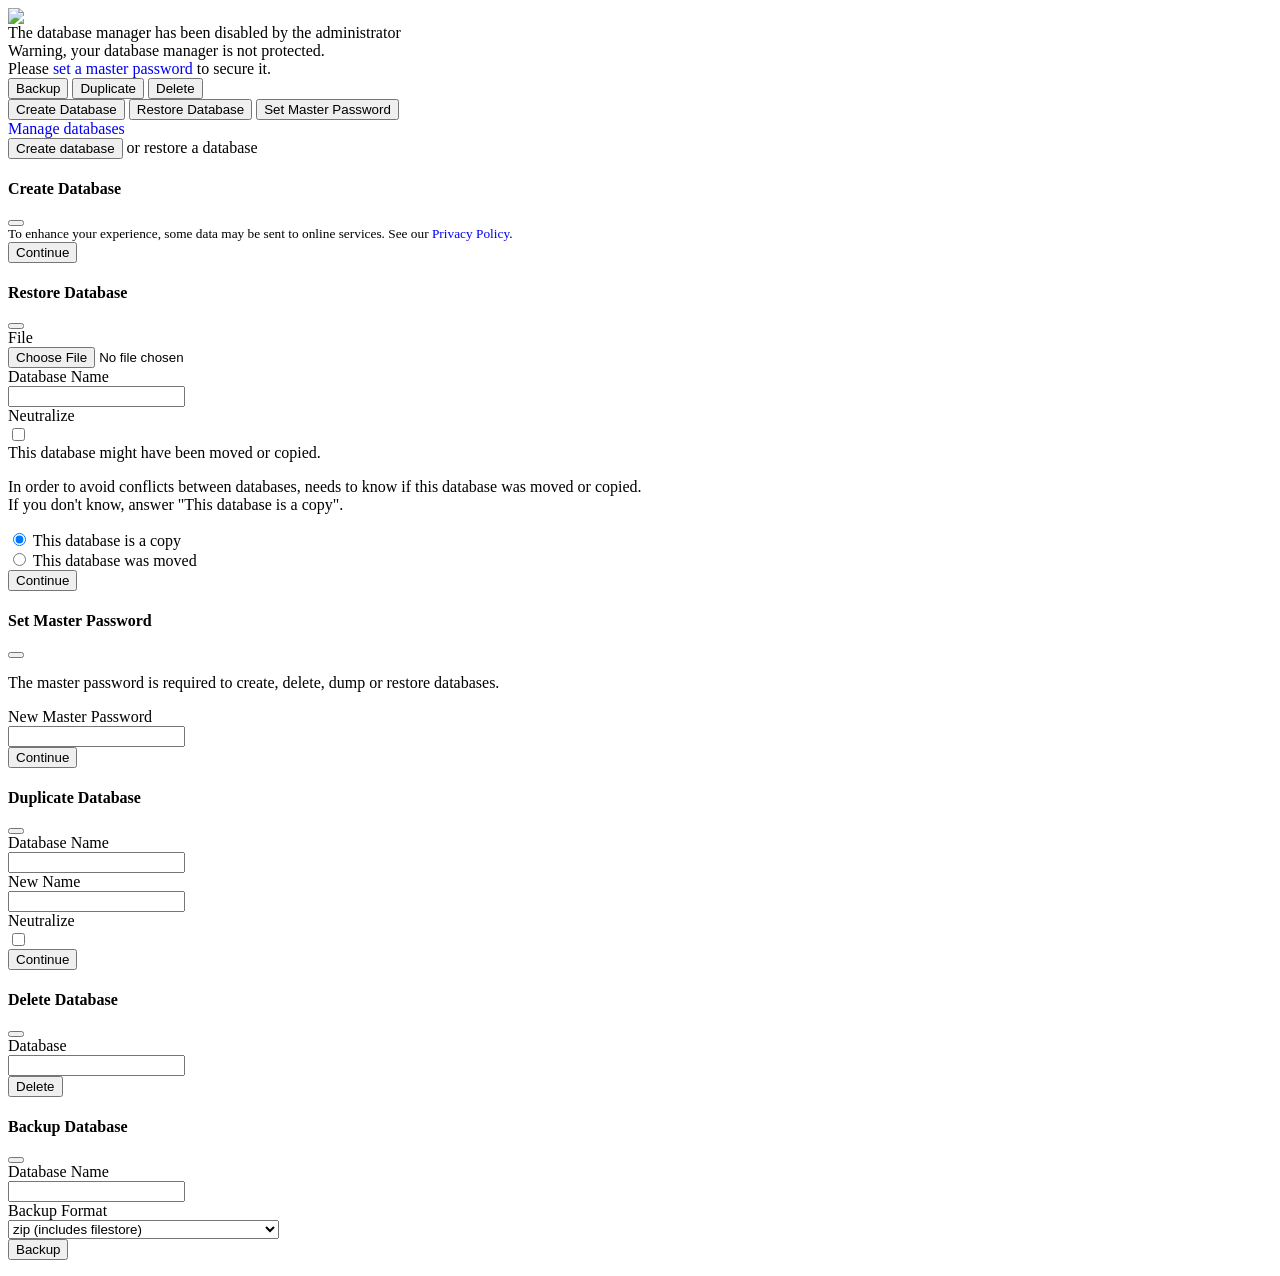
==== npt_custom_favicon/static/src/public/database_manager.qweb.html @ d9a918c1 "Inital Commit" ====
<html>
  <head>
    <meta http-equiv="content-type" content="text/html; charset=utf-8" />
    <title><t t-esc="brand_title" /></title>
    <link
      rel="shortcut icon"
      href="/custom_favicon/static/src/image/pictures/favicon.ico"
      type="image/x-icon"
    />
    <link
      rel="stylesheet"
      href="/web/static/src/libs/fontawesome/css/font-awesome.css"
    />
    <link
      rel="stylesheet"
      href="/web/static/lib/bootstrap/dist/css/bootstrap.css"
    />
    <script src="/web/static/lib/bootstrap/js/dist/util/index.js"></script>
    <script src="/web/static/lib/bootstrap/js/dist/dom/data.js"></script>
    <script src="/web/static/lib/bootstrap/js/dist/dom/event-handler.js"></script>
    <script src="/web/static/lib/bootstrap/js/dist/dom/manipulator.js"></script>
    <script src="/web/static/lib/bootstrap/js/dist/dom/selector-engine.js"></script>
    <script src="/web/static/lib/bootstrap/js/dist/util/config.js"></script>
    <script src="/web/static/lib/bootstrap/js/dist/util/component-functions.js"></script>
    <script src="/web/static/lib/bootstrap/js/dist/util/backdrop.js"></script>
    <script src="/web/static/lib/bootstrap/js/dist/util/focustrap.js"></script>
    <script src="/web/static/lib/bootstrap/js/dist/util/scrollbar.js"></script>
    <script src="/web/static/lib/bootstrap/js/dist/base-component.js"></script>
    <script src="/web/static/lib/bootstrap/js/dist/modal.js"></script>

    <script src="/web/static/src/public/database_manager.js"></script>
    <style>
      a {
        text-decoration: none;
      }
    </style>
  </head>
  <body>
    <div class="container">
      <!-- Database List -->
      <div class="row">
        <div class="col-lg-6 offset-lg-3 o_database_list">
          <img
            src="/custom_favicon/static/src/image/pictures/erpbro_logo.png"
            class="img-fluid d-block mx-auto"
            style="max-height: 80px; height: auto; width: auto"
          />
          <t t-if="not list_db">
            <div class="alert alert-danger text-center">
              The database manager has been disabled by the administrator
            </div>
          </t>
          <t t-elif="insecure and databases">
            <div class="alert alert-warning">
              Warning, your <t t-esc="brand_title" /> database manager is not protected.<br />
              Please
              <a
                href="#"
                data-bs-toggle="modal"
                data-bs-target=".o_database_master"
                >set a master password</a
              >
              to secure it.
            </div>
          </t>
          <t t-if="error">
            <div class="alert alert-danger" t-out="error"></div>
          </t>
          <t t-if="list_db and databases">
            <div class="list-group">
              <t t-foreach="databases" t-as="db">
                <div class="list-group-item d-flex align-items-center">
                  <a
                    t-attf-href="/odoo?db={{ db }}"
                    class="d-block flex-grow-1"
                  >
                    <t t-if="db in incompatible_databases">
                      <i
                        class="icon fa fa-warning float-end text-warning"
                        title="This database may not be compatible"
                      ></i>
                    </t>
                    <t t-out="db" />
                  </a>
                  <t t-if="manage">
                    <div class="btn-group btn-group-sm float-end">
                      <button
                        type="button"
                        t-att-data-db="db"
                        data-bs-target=".o_database_backup"
                        class="o_database_action btn btn-primary"
                      >
                        <i class="fa fa-floppy-o fa-fw"></i> Backup
                      </button>
                      <button
                        type="button"
                        t-att-data-db="db"
                        data-bs-target=".o_database_duplicate"
                        class="o_database_action btn btn-secondary"
                      >
                        <i class="fa fa-files-o fa-fw"></i> Duplicate
                      </button>
                      <button
                        type="button"
                        t-att-data-db="db"
                        data-bs-target=".o_database_delete"
                        class="o_database_action btn btn-danger"
                      >
                        <i class="fa fa-trash-o fa-fw"></i> Delete
                      </button>
                    </div>
                  </t>
                </div>
              </t>
            </div>
            <t t-if="manage">
              <div class="d-flex mt-2">
                <button
                  type="button"
                  data-bs-toggle="modal"
                  data-bs-target=".o_database_create"
                  class="btn btn-primary flex-grow-1"
                >
                  Create Database
                </button>
                <button
                  type="button"
                  data-bs-toggle="modal"
                  data-bs-target=".o_database_restore"
                  class="btn btn-primary flex-grow-1 ms-2"
                >
                  Restore Database
                </button>
                <button
                  type="button"
                  data-bs-toggle="modal"
                  data-bs-target=".o_database_master"
                  class="btn btn-primary flex-grow-1 ms-2"
                >
                  Set Master Password
                </button>
              </div>
            </t>
            <t t-else="">
              <div class="text-center mt-2">
                <a href="/web/database/manager">Manage databases</a>
              </div>
            </t>
          </t>
          <t t-elif="list_db">
            <form role="form" action="/web/database/create" method="post">
              <t t-call="create_form" />
              <input
                type="submit"
                value="Create database"
                class="btn btn-primary float-start"
              />
            </form>
            <a
              role="button"
              data-bs-toggle="modal"
              data-bs-target=".o_database_restore"
              class="btn btn-link"
              >or restore a database</a
            >
          </t>
        </div>
      </div>

      <!-- Create -->
      <div class="modal fade o_database_create" role="dialog">
        <div class="modal-dialog">
          <div class="modal-content">
            <form role="form" action="/web/database/create" method="post">
              <div class="modal-header">
                <h4 class="modal-title">Create Database</h4>
                <button
                  type="button"
                  class="btn-close"
                  data-bs-dismiss="modal"
                  aria-label="Close"
                ></button>
              </div>
              <div class="modal-body">
                <t t-call="create_form" />
                <small class="text-muted">
                  To enhance your experience, some data may be sent to
                  <t t-esc="brand_title" />
                  online services. See our
                  <a href="https://www.odoo.com/privacy" target="_blank"
                    >Privacy Policy</a
                  >.
                </small>
              </div>
              <div class="modal-footer">
                <input
                  type="submit"
                  value="Continue"
                  class="btn btn-primary float-end"
                />
              </div>
            </form>
          </div>
        </div>
      </div>

      <!-- Restore -->
      <div class="modal fade o_database_restore" role="dialog">
        <div class="modal-dialog">
          <div class="modal-content">
            <div class="modal-header">
              <h4 class="modal-title">Restore Database</h4>
              <button
                type="button"
                class="btn-close"
                data-bs-dismiss="modal"
                aria-label="Close"
              ></button>
            </div>
            <form
              id="form_restore_db"
              role="form"
              action="/web/database/restore"
              method="post"
              enctype="multipart/form-data"
            >
              <div class="modal-body">
                <t t-call="master_input" />
                <div class="row mb-3">
                  <label for="backup_file" class="col-md-4 col-form-label"
                    >File</label
                  >
                  <div class="col-md-8">
                    <input
                      id="backup_file"
                      type="file"
                      name="backup_file"
                      class="required"
                    />
                  </div>
                </div>
                <div class="row mb-3">
                  <label for="dbname_restore" class="col-md-4 col-form-label"
                    >Database Name</label
                  >
                  <div class="col-md-8">
                    <input
                      id="dbname_restore"
                      type="text"
                      name="name"
                      class="form-control"
                      required="required"
                      t-att-pattern="pattern"
                      title="Only alphanumerical characters, underscore, hyphen and dot are allowed"
                    />
                  </div>
                </div>
                <div class="row mb-3">
                  <label
                    for="neutralize_database_restore"
                    class="col-md-4 col-form-label"
                    >Neutralize</label
                  >
                  <div class="col-md-8">
                    <input
                      id="neutralize_database_restore"
                      type="checkbox"
                      name="neutralize_database"
                      class="form-check-input"
                    />
                  </div>
                </div>
                <label for="radio_copy_true"
                  >This database might have been moved or copied.</label
                >
                <p class="form-text">
                  In order to avoid conflicts between databases, <t t-esc="brand_title" /> needs to
                  know if this database was moved or copied.<br />
                  If you don't know, answer "This database is a copy".
                </p>
                <div class="form-check">
                  <input
                    id="radio_copy_true"
                    name="copy"
                    type="radio"
                    class="form-check-input"
                    value="true"
                    checked="1"
                  />
                  <label for="radio_copy_true" class="form-check-label"
                    >This database is a copy</label
                  >
                </div>
                <div class="form-check">
                  <input
                    id="radio_copy_false"
                    name="copy"
                    type="radio"
                    class="form-check-input"
                    value="false"
                  />
                  <label for="radio_copy_false" class="form-check-label"
                    >This database was moved</label
                  >
                </div>
              </div>
              <div class="modal-footer">
                <input
                  type="submit"
                  value="Continue"
                  class="btn btn-primary float-end"
                />
              </div>
            </form>
          </div>
        </div>
      </div>

      <!-- Master password -->
      <div class="modal fade o_database_master" role="dialog">
        <div class="modal-dialog">
          <div class="modal-content">
            <div class="modal-header">
              <h4 class="modal-title">Set Master Password</h4>
              <button
                type="button"
                class="btn-close"
                data-bs-dismiss="modal"
                aria-label="Close"
              ></button>
            </div>
            <form
              id="form_change_pwd"
              role="form"
              action="/web/database/change_password"
              method="post"
            >
              <div class="modal-body">
                <p>
                  The master password is required to create, delete, dump or
                  restore databases.
                </p>
                <t t-set="set_master_pwd" t-value="True" />
                <t t-call="master_input" />
                <div class="row mb-3">
                  <label for="master_pwd_new" class="col-md-5 col-form-label"
                    >New Master Password</label
                  >
                  <div class="col-md-7">
                    <div class="input-group">
                      <input
                        id="master_pwd_new"
                        type="password"
                        name="master_pwd_new"
                        class="form-control"
                        required="required"
                        autocomplete="new-password"
                      />
                      <span
                        class="fa fa-eye o_little_eye input-group-text"
                        aria-hidden="true"
                        style="cursor: pointer"
                      ></span>
                    </div>
                  </div>
                </div>
              </div>
              <div class="modal-footer">
                <input
                  type="submit"
                  value="Continue"
                  class="btn btn-primary float-end"
                />
              </div>
            </form>
          </div>
        </div>
      </div>

      <!-- Duplicate DB -->
      <div class="modal fade o_database_duplicate" role="dialog">
        <div class="modal-dialog">
          <div class="modal-content">
            <div class="modal-header">
              <h4 class="modal-title">Duplicate Database</h4>
              <button
                type="button"
                class="btn-close"
                data-bs-dismiss="modal"
                aria-label="Close"
              ></button>
            </div>
            <form
              id="form-duplicate-db"
              role="form"
              action="/web/database/duplicate"
              method="post"
            >
              <div class="modal-body">
                <t t-set="set_master_pwd" t-value="False" />
                <t t-call="master_input" />
                <div class="row mb-3">
                  <label for="dbname_duplicate" class="col-md-4 col-form-label"
                    >Database Name</label
                  >
                  <div class="col-md-8">
                    <input
                      id="dbname_duplicate"
                      type="text"
                      name="name"
                      class="form-control"
                      required="required"
                      readonly="readonly"
                    />
                  </div>
                </div>
                <div class="row mb-3">
                  <label for="new_name" class="col-md-4 col-form-label"
                    >New Name</label
                  >
                  <div class="col-md-8">
                    <input
                      id="new_name"
                      type="text"
                      name="new_name"
                      class="form-control"
                      required="required"
                      t-att-pattern="pattern"
                      title="Only alphanumerical characters, underscore, hyphen and dot are allowed"
                    />
                  </div>
                </div>
                <div class="row mb-3">
                  <label
                    for="neutralize_database"
                    class="col-md-4 col-form-label"
                    >Neutralize</label
                  >
                  <div class="col-md-8">
                    <input
                      id="neutralize_database"
                      type="checkbox"
                      name="neutralize_database"
                      class="form-check-input"
                    />
                  </div>
                </div>
              </div>
              <div class="modal-footer">
                <input
                  type="submit"
                  value="Continue"
                  class="btn btn-primary float-end"
                />
              </div>
            </form>
          </div>
        </div>
      </div>

      <!-- Drop DB -->
      <div class="modal fade o_database_delete" role="dialog">
        <div class="modal-dialog">
          <div class="modal-content">
            <div class="modal-header">
              <h4 class="modal-title">Delete Database</h4>
              <button
                type="button"
                class="btn-close"
                data-bs-dismiss="modal"
                aria-label="Close"
              ></button>
            </div>
            <form
              id="form_drop_db"
              role="form"
              action="/web/database/drop"
              method="post"
            >
              <div class="modal-body">
                <t t-call="master_input" />
                <div class="row mb-3">
                  <label for="dbname_delete" class="col-md-4 col-form-label"
                    >Database</label
                  >
                  <div class="col-md-8">
                    <input
                      id="dbname_delete"
                      type="text"
                      name="name"
                      class="form-control"
                      required="required"
                      readonly="readonly"
                    />
                  </div>
                </div>
              </div>
              <div class="modal-footer">
                <input
                  type="submit"
                  value="Delete"
                  class="btn btn-primary float-end"
                />
              </div>
            </form>
          </div>
        </div>
      </div>

      <!-- Backup DB -->
      <div class="modal fade o_database_backup" role="dialog">
        <div class="modal-dialog">
          <div class="modal-content">
            <div class="modal-header">
              <h4 class="modal-title">Backup Database</h4>
              <button
                type="button"
                class="btn-close"
                data-bs-dismiss="modal"
                aria-label="Close"
              ></button>
            </div>
            <form
              id="form_backup_db"
              role="form"
              action="/web/database/backup"
              method="post"
            >
              <div class="modal-body">
                <t t-call="master_input" />
                <div class="row mb-3">
                  <label for="dbname_backup" class="col-md-4 col-form-label"
                    >Database Name</label
                  >
                  <div class="col-md-8">
                    <input
                      id="dbname_backup"
                      type="text"
                      name="name"
                      class="form-control"
                      required="required"
                      readonly="readonly"
                    />
                  </div>
                </div>
                <div class="row mb-3">
                  <label for="backup_format" class="col-md-4 col-form-label"
                    >Backup Format</label
                  >
                  <div class="col-md-8">
                    <select
                      id="backup_format"
                      name="backup_format"
                      class="form-select"
                      required="required"
                    >
                      <option value="zip">zip (includes filestore)</option>
                      <option value="dump">
                        pg_dump custom format (without filestore)
                      </option>
                    </select>
                  </div>
                </div>
              </div>
              <div class="modal-footer">
                <input
                  type="submit"
                  value="Backup"
                  class="btn btn-primary float-end"
                />
              </div>
            </form>
          </div>
        </div>
      </div>
    </div>
  </body>
</html>
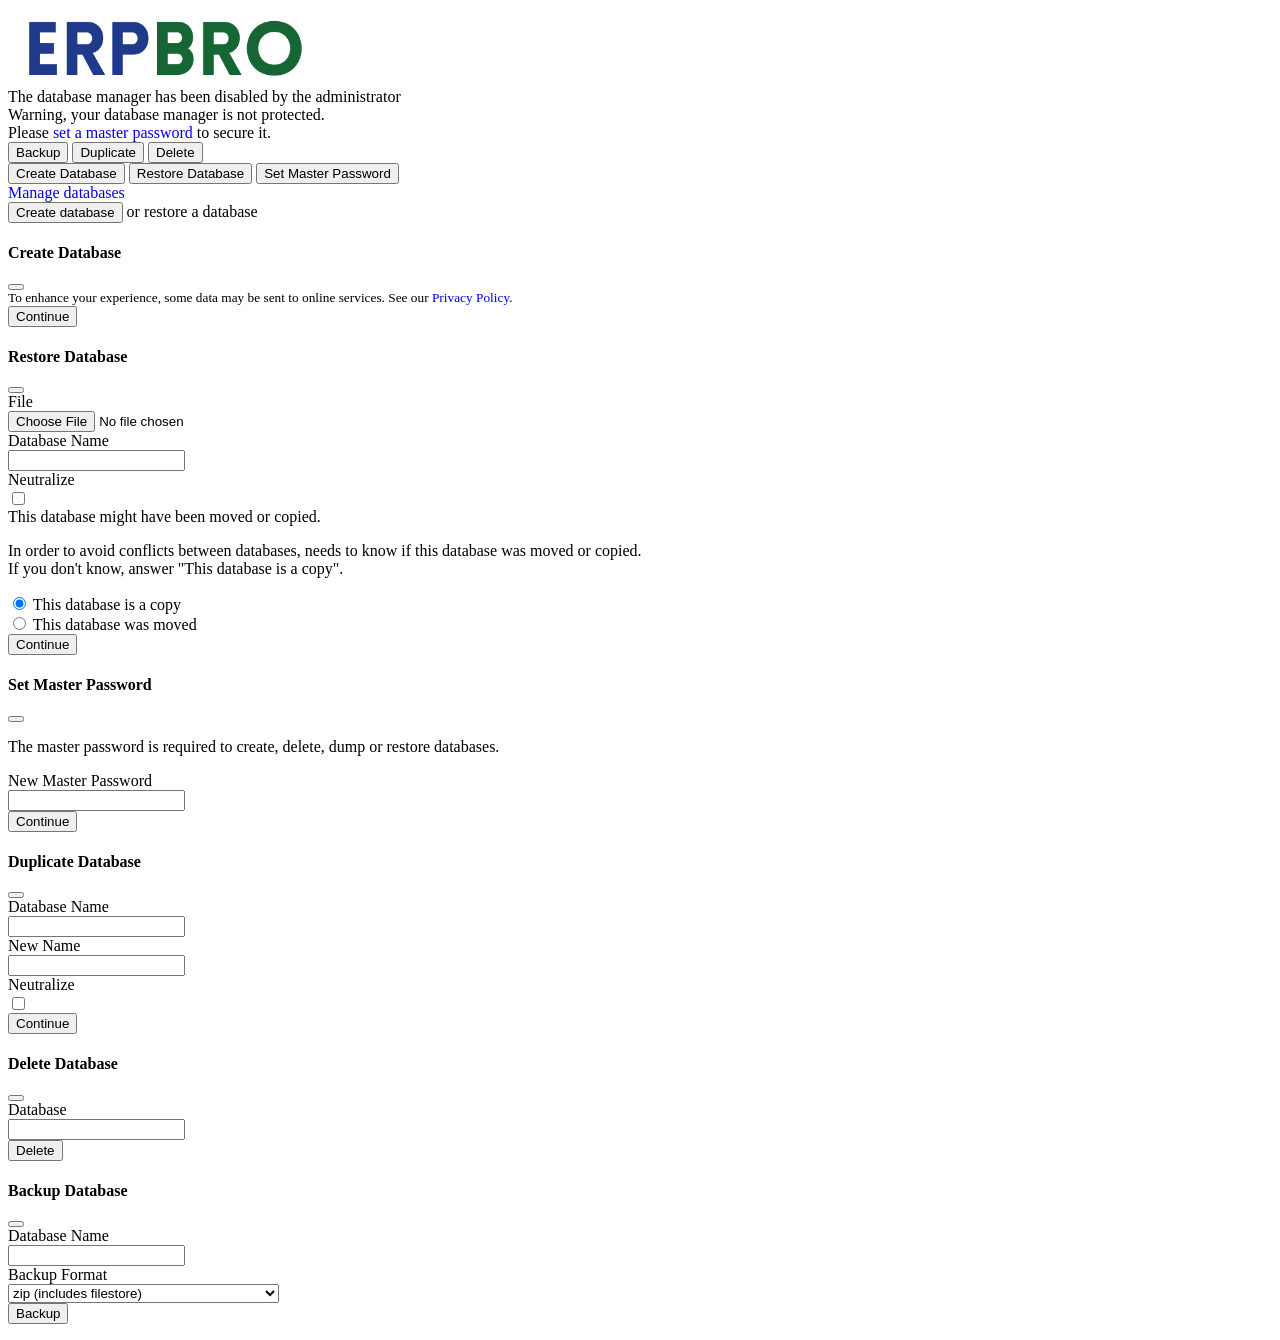
==== commit eca37dd0: "Prepare Odoo Apps Store metadata and description" ====
--- a/npt_custom_favicon/static/src/public/database_manager.qweb.html
+++ b/npt_custom_favicon/static/src/public/database_manager.qweb.html
@@ -4,7 +4,7 @@
     <title><t t-esc="brand_title" /></title>
     <link
       rel="shortcut icon"
-      href="/custom_favicon/static/src/image/pictures/favicon.ico"
+      href="/npt_custom_favicon/static/src/image/pictures/favicon.ico"
       type="image/x-icon"
     />
     <link
@@ -41,7 +41,7 @@
       <div class="row">
         <div class="col-lg-6 offset-lg-3 o_database_list">
           <img
-            src="/custom_favicon/static/src/image/pictures/erpbro_logo.png"
+            src="/npt_custom_favicon/static/src/image/pictures/erpbro_logo.png"
             class="img-fluid d-block mx-auto"
             style="max-height: 80px; height: auto; width: auto"
           />
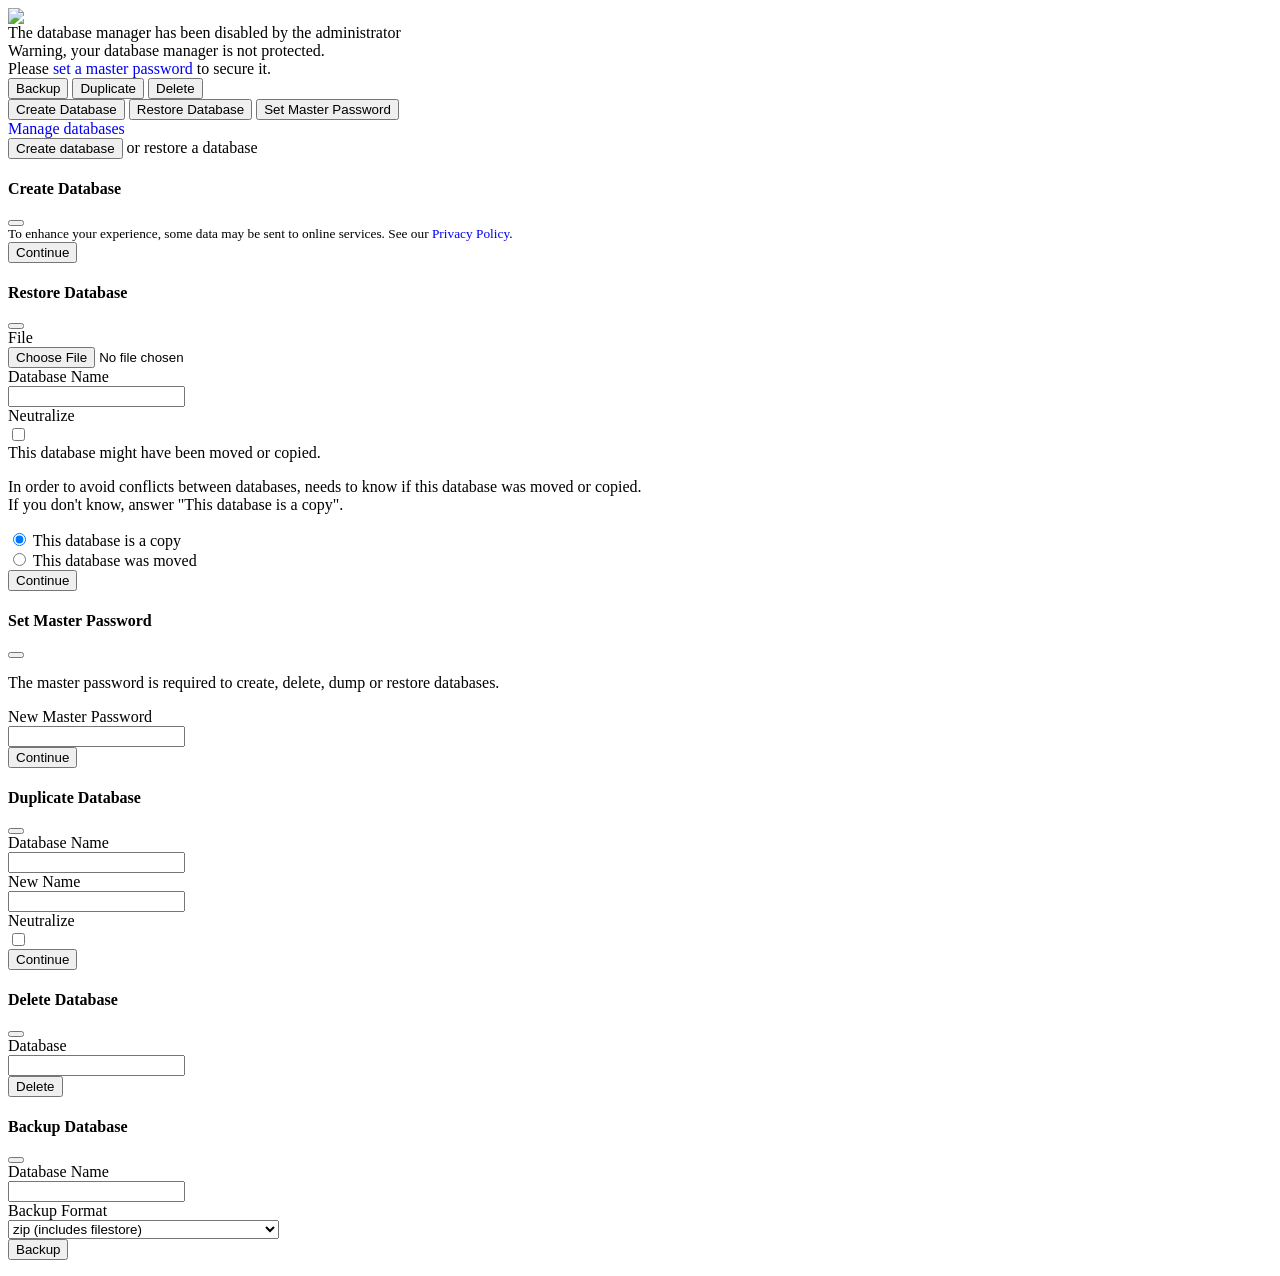
==== commit db6a758e: "Finalize Odoo Apps Store assets and branding" ====
--- a/npt_custom_favicon/static/src/public/database_manager.qweb.html
+++ b/npt_custom_favicon/static/src/public/database_manager.qweb.html
@@ -41,7 +41,7 @@
       <div class="row">
         <div class="col-lg-6 offset-lg-3 o_database_list">
           <img
-            src="/npt_custom_favicon/static/src/image/pictures/erpbro_logo.png"
+            src="/npt_custom_favicon/static/src/image/pictures/nextpage_logo.png"
             class="img-fluid d-block mx-auto"
             style="max-height: 80px; height: auto; width: auto"
           />
